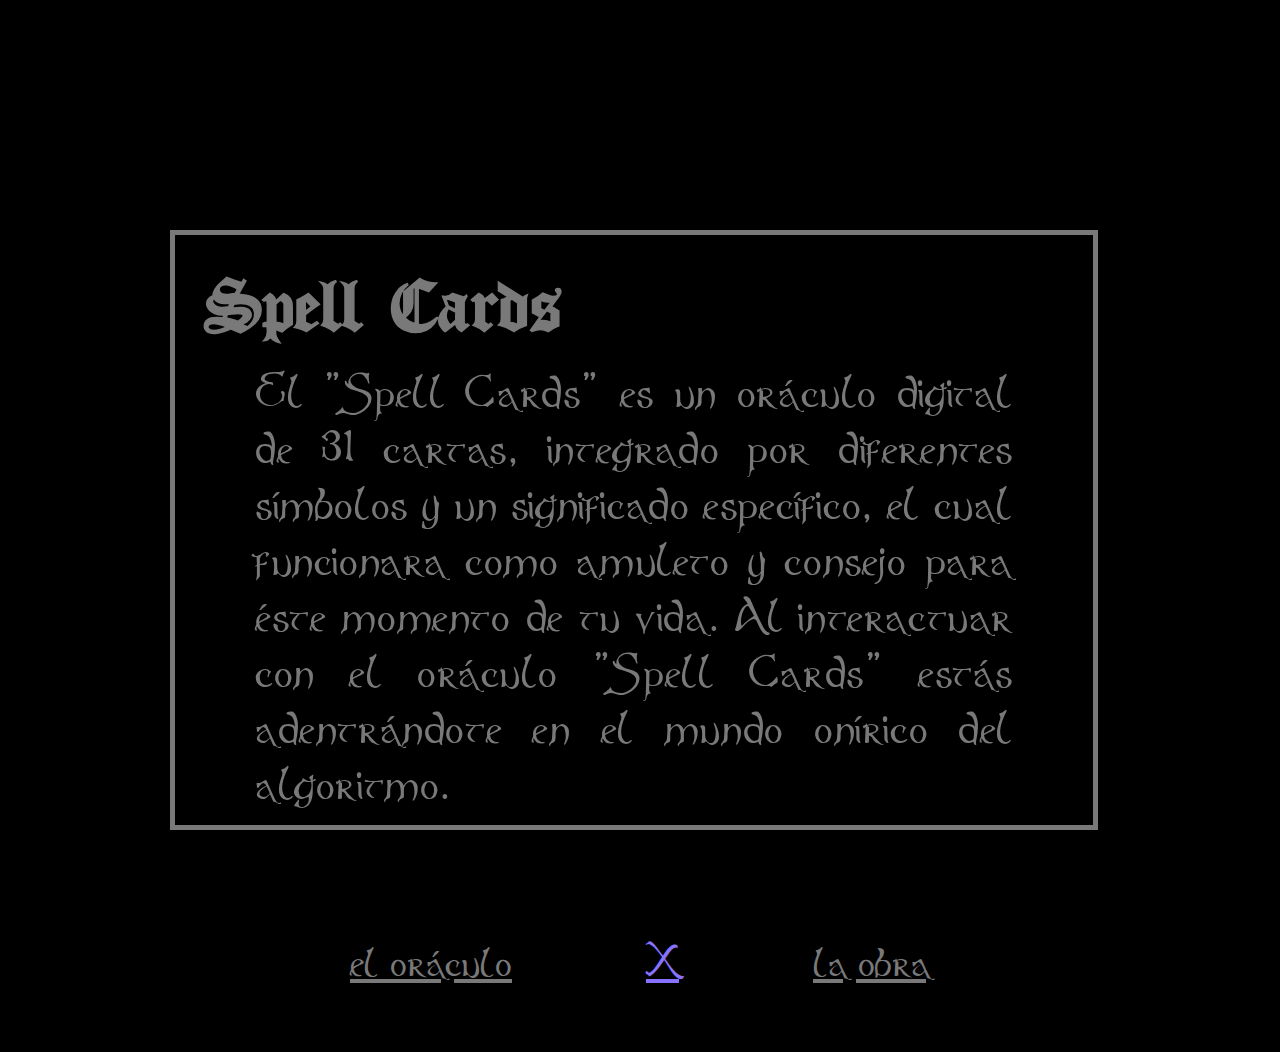
==== eloraculo.html @ a6c617a7 "first commit" ====
<!DOCTYPE html>
<html lang="en">
<head>
    <meta charset="UTF-8">
    <meta name="viewport" content="width=device-width, initial-scale=1.0">
    <link rel="stylesheet" href="./css/styles.css">
    <title>Spell Cards</title>
</head>
<body>
    <div class="card">
        <div class="header">
            <h1>Spell Cards</h1>
        </div>
        <div class="content">
            <p>El "Spell Cards" es un oráculo digital de 31 cartas, integrado por diferentes símbolos y un significado específico, el cual funcionara como amuleto y consejo para éste momento de tu vida.  Al interactuar con el oráculo "Spell Cards" estás adentrándote en el mundo onírico del algoritmo. </p>

            <p>*No es necesario que tengas una pregunta, simplemente respira y dale PLAY para recibir tu mensaje.</p>
  
            <p>Diseñado por Beautifulbacteri4 (Brisa Pugliese).</p>
        </div>
    </div>
    <div>
        <nav class="nav_oracle">
            <ul>
                <li>
                    <a href="./eloraculo.html">el oráculo</a>
                    <a class="play_button" href="index.html">X</a>
                    <a href="laobra.html">la obra</a>
                </li>
            </ul>
        </nav>
    </div>
    
</body>
</html>
---- css/styles.css ----
* {
    margin: 0;
    padding: 0;
    box-sizing: border-box;
}

@font-face {
    font-family: "Virgo Display";
    src: url(../fonts/Virgo\ Display.ttf);
}

@font-face {
    font-family: "OldLondon";
    src: url(../fonts/OldLondon.ttf);
}

body {
    background-color: rgb(0, 0, 0);
    color: white;
    max-height: 1024px;
    max-width: 1280px;
    position: absolute;
    top: 60px;
    margin: 60px;
}


.tittle_oracle {
    width: 100%;
    height: 100px;
    text-align: center;
}

.spellcards_tittle {
    height: 150px;
}

.boxvideo_frame {
    width: 100%;
    padding: 60px;
}

video {
    width: 100%;
    height: 600px;
    align-items: center;
}

.nav_oracle {
    text-align: center;
    align-items: center;
}

ul li {
    list-style: none;
}

a {
    color: #797979;
    font-family: "Virgo Display";
    font-size: 45px;
    padding: 65px;
}

.play_button {
    color: #8772FF;
}

.card {
    width: 80%;
    height: 600px;
    margin: 110px;
    border: solid #797979 5px;
    padding: 30px;
    align-items: center;
    overflow: hidden;
    overflow-y: scroll;
}

.card .header {
    width: 100%;
    height: auto;
}

.card .header h1 {
    color: #797979;
    font-family: "OldLondon";
    font-size: 80px;
    letter-spacing: 0.6px;
}

.card .content {
    padding: 30px;
}

.content p {
    color: #797979;
    font-family: "Virgo Display";
    font-size: 50px;    
    text-align: justify;
    letter-spacing: 0.6px;
    padding: 20px;
}
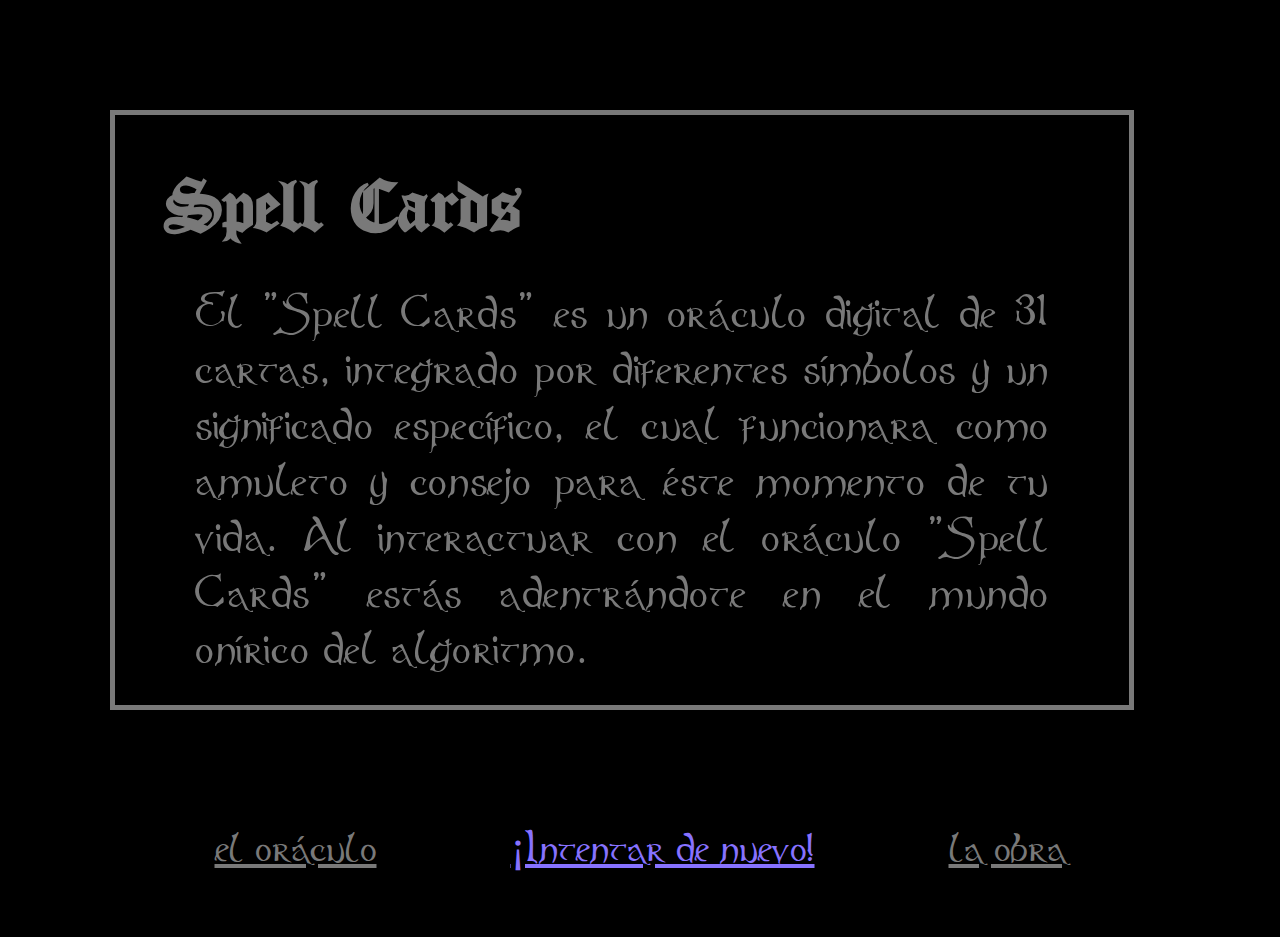
==== commit 0842b11f: "ajustes" ====
--- a/eloraculo.html
+++ b/eloraculo.html
@@ -24,7 +24,7 @@
             <ul>
                 <li>
                     <a href="./eloraculo.html">el oráculo</a>
-                    <a class="play_button" href="index.html">X</a>
+                    <a class="play_button" href="index.html">¡Intentar de nuevo!</a>
                     <a href="laobra.html">la obra</a>
                 </li>
             </ul>
--- a/css/styles.css
+++ b/css/styles.css
@@ -20,8 +20,6 @@
     max-height: 1024px;
     max-width: 1280px;
     position: absolute;
-    top: 60px;
-    margin: 60px;
 }
 
 
@@ -62,8 +60,11 @@
     padding: 65px;
 }
 
-.play_button {
+#play_button {
     color: #8772FF;
+    background-color: black;
+    font-family: "Virgo Display";
+    font-size: 50px;
 }
 
 .card {
@@ -101,3 +102,64 @@
     letter-spacing: 0.6px;
     padding: 20px;
 }
+
+.spell_card{
+    align-items: center;
+    text-align: center;
+}
+
+.spell_card img {
+    height: 800px;
+    align-items: center;
+}
+
+.card_tittle {
+    border: solid #797979 5px;
+    padding: 25px;
+    align-items: center;
+    overflow: hidden;
+    overflow-y: scroll;
+}
+
+.card_tittle .header h1 {
+    color: #797979;
+    font-family: "OldLondon";
+    font-size: 80px;
+    letter-spacing: 0.6px;
+}
+
+h1 {
+    font-family: "OldLondon";
+    font-size: 80px;
+    color: #8772FF;
+    padding: 20px;
+}
+
+p {
+    font-family: "Virgo Display";
+    font-size: 50px;
+    letter-spacing: 0.6;
+    padding: 10px;
+    color: white;
+}
+
+.card_img {
+    height: 750px;
+    align-items: center;
+    text-align: center;
+}
+
+#card-display {
+    align-items: center;
+    text-align: center;
+    justify-content: center;
+}
+
+#nav_oracle_card {
+    padding: 20px;
+    color: #8772FF;
+}
+
+.play_button {
+    color: #8772FF;
+}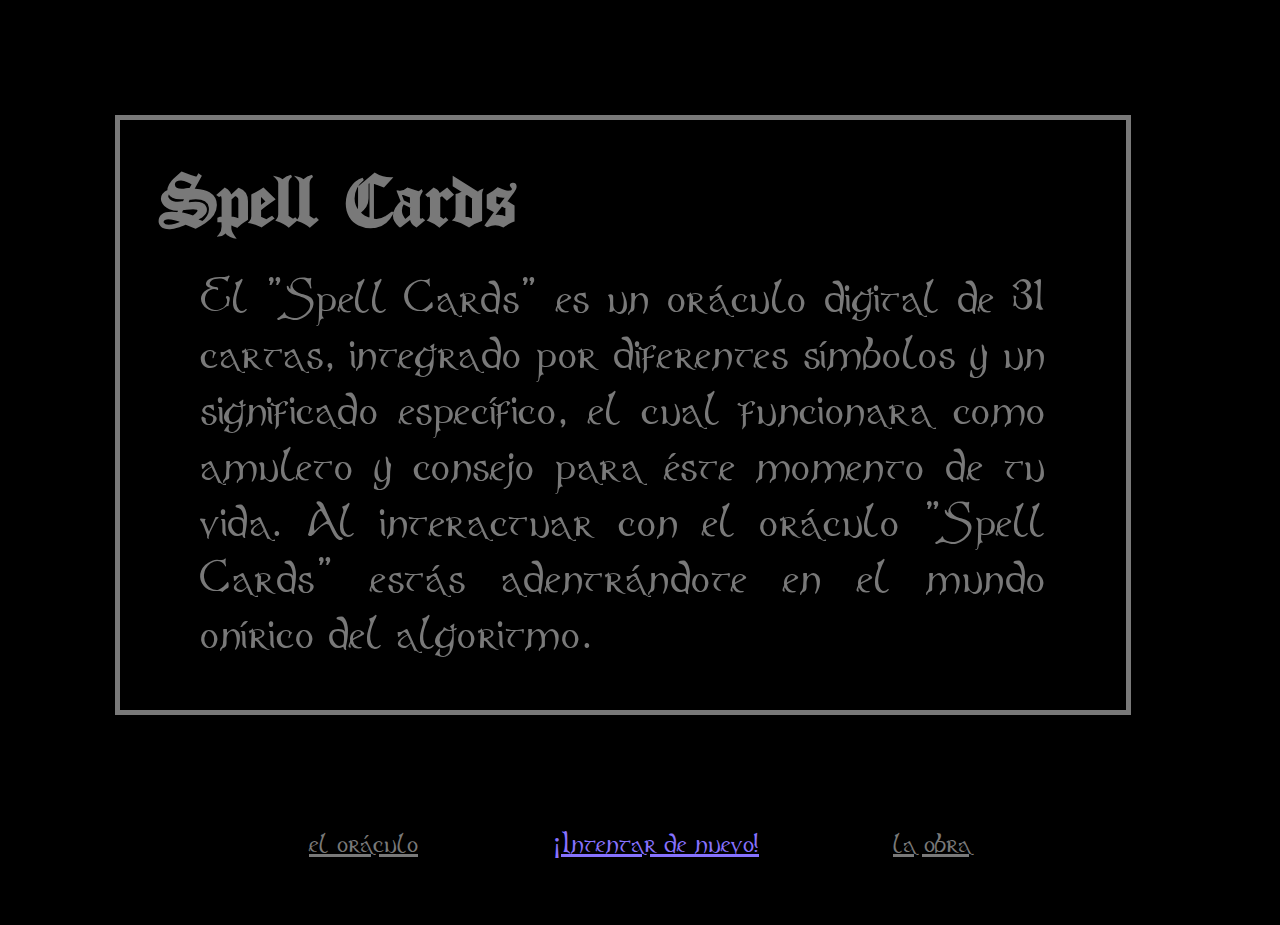
==== commit 103566ca: "new styles + loader" ====
--- a/eloraculo.html
+++ b/eloraculo.html
@@ -17,6 +17,7 @@
             <p>*No es necesario que tengas una pregunta, simplemente respira y dale PLAY para recibir tu mensaje.</p>
   
             <p>Diseñado por Beautifulbacteri4 (Brisa Pugliese).</p>
+            <p>Desarrollado por Florencia Gomez/1TB/Plantasia/etc.</p>
         </div>
     </div>
     <div>
--- a/css/styles.css
+++ b/css/styles.css
@@ -17,11 +17,17 @@
 body {
     background-color: rgb(0, 0, 0);
     color: white;
-    max-height: 1024px;
-    max-width: 1280px;
+    height: 100vh;
+    width: 100%;
     position: absolute;
-}
-
+    align-items: center;
+    border: solid 5px black;
+}
+
+.index {
+    overflow: hidden;
+    height: 100vh;
+}
 
 .tittle_oracle {
     width: 100%;
@@ -35,13 +41,14 @@
 
 .boxvideo_frame {
     width: 100%;
-    padding: 60px;
+    padding: 65px;
 }
 
 video {
     width: 100%;
-    height: 600px;
-    align-items: center;
+    height: 400px;
+    align-items: center;
+    padding: 20px;
 }
 
 .nav_oracle {
@@ -56,8 +63,9 @@
 a {
     color: #797979;
     font-family: "Virgo Display";
-    font-size: 45px;
+    font-size: 30px;
     padding: 65px;
+    justify-content: center;
 }
 
 #play_button {
@@ -132,14 +140,14 @@
     font-family: "OldLondon";
     font-size: 80px;
     color: #8772FF;
-    padding: 20px;
+    padding: 10px;
 }
 
 p {
     font-family: "Virgo Display";
-    font-size: 50px;
+    font-size: 30px;
     letter-spacing: 0.6;
-    padding: 10px;
+    padding: 5px;
     color: white;
 }
 
@@ -162,4 +170,40 @@
 
 .play_button {
     color: #8772FF;
+}
+
+#loader {
+    position: fixed;
+    font-family: "Virgo Display";
+    top: 0;
+    left: 0;
+    width: 100%;
+    height: 100%;
+    background-color: rgba(0, 0, 0);
+    color: white;
+    display: flex;
+    justify-content: center;
+    align-items: center;
+    font-size: 24px;
+    z-index: 1000; 
+}
+.dots {
+    display: inline-block;
+    font-size: 24px;
+    animation: blink 2s infinite;
+}
+
+@keyframes blink {
+    0%, 20% {
+        opacity: 1;
+    }
+    40% {
+        opacity: 0;
+    }
+    60% {
+        opacity: 1;
+    }
+    100% {
+        opacity: 1;
+    }
 }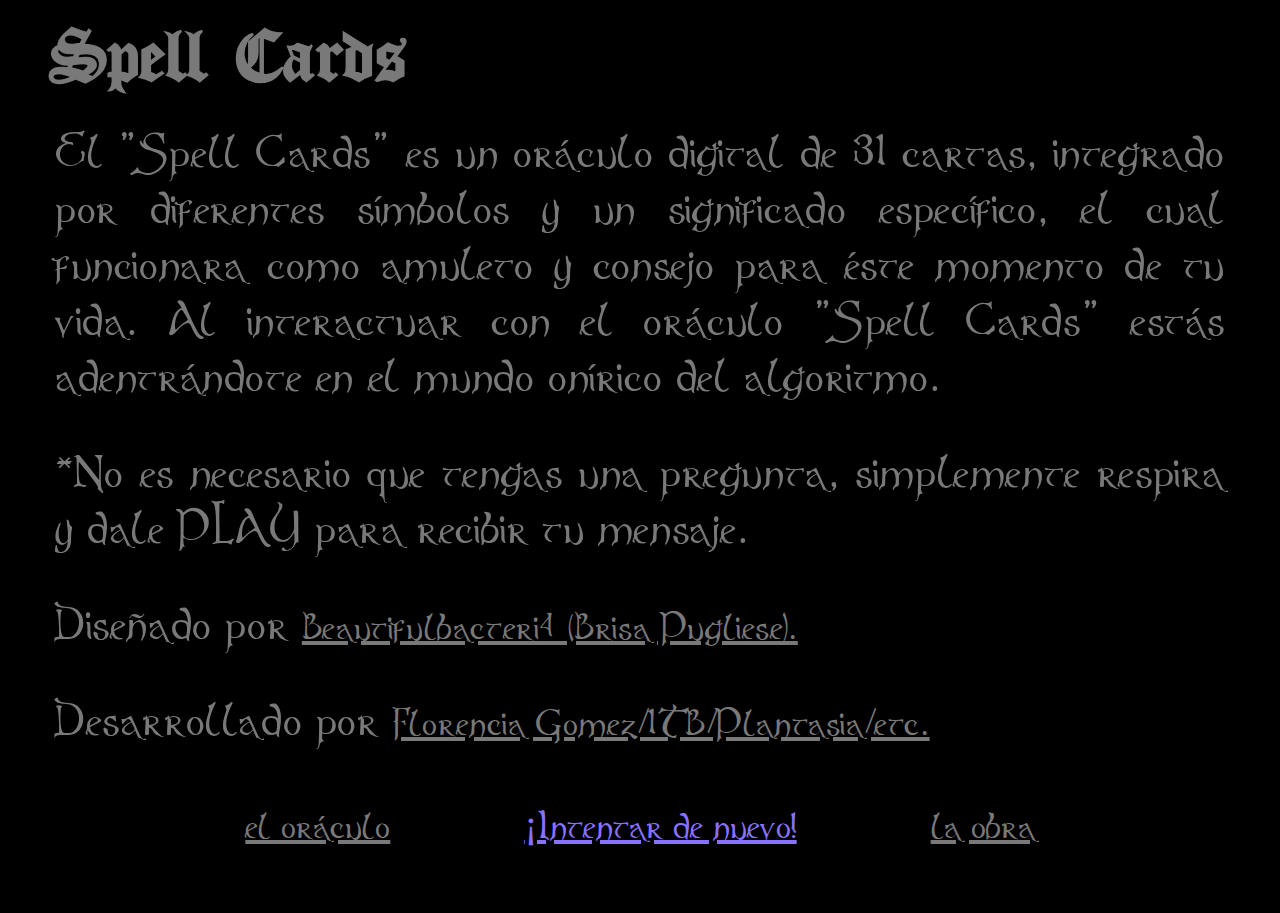
==== commit 87ad5694: "bye boxed content" ====
--- a/eloraculo.html
+++ b/eloraculo.html
@@ -16,8 +16,8 @@
 
             <p>*No es necesario que tengas una pregunta, simplemente respira y dale PLAY para recibir tu mensaje.</p>
   
-            <p>Diseñado por Beautifulbacteri4 (Brisa Pugliese).</p>
-            <p>Desarrollado por Florencia Gomez/1TB/Plantasia/etc.</p>
+            <p class="tags">Diseñado por <a href="https://www.instagram.com/beautifulbacteri4/" target="_blank">Beautifulbacteri4 (Brisa Pugliese).</a></p>
+            <p class="tags">Desarrollado por <a href="https://www.instagram.com/plantasia111/" target="_blank">Florencia Gomez/1TB/Plantasia/etc.</a></p>
         </div>
     </div>
     <div>
--- a/css/styles.css
+++ b/css/styles.css
@@ -63,7 +63,7 @@
 a {
     color: #797979;
     font-family: "Virgo Display";
-    font-size: 30px;
+    font-size: 40px;
     padding: 65px;
     justify-content: center;
 }
@@ -73,22 +73,20 @@
     background-color: black;
     font-family: "Virgo Display";
     font-size: 50px;
+    border: 0;
+    cursor: pointer;
 }
 
 .card {
-    width: 80%;
-    height: 600px;
-    margin: 110px;
-    border: solid #797979 5px;
-    padding: 30px;
+    width: 100%;
     align-items: center;
     overflow: hidden;
-    overflow-y: scroll;
 }
 
 .card .header {
     width: 100%;
     height: auto;
+    margin-left: 35px;
 }
 
 .card .header h1 {
@@ -206,4 +204,11 @@
     100% {
         opacity: 1;
     }
-}+}
+
+.tags a {
+    gap: 0px;
+    padding: 0;
+    align-items: center;
+}
+
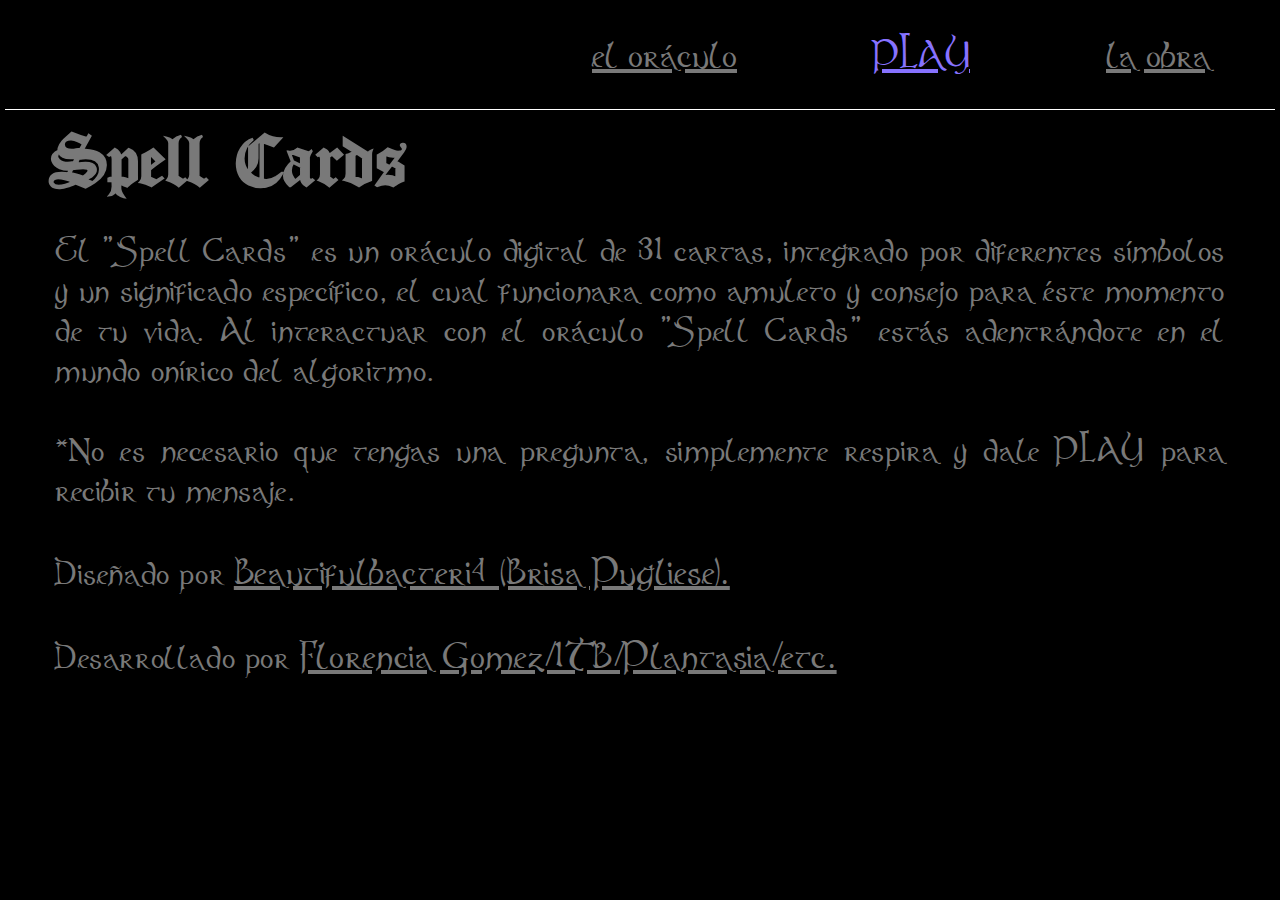
==== commit a800435f: "new styles" ====
--- a/eloraculo.html
+++ b/eloraculo.html
@@ -8,6 +8,18 @@
 </head>
 <body>
     <div class="card">
+        <div>
+            <nav class="nav_oracle_page">
+                <ul>
+                    <li>
+                        <a href="./eloraculo.html">el oráculo</a>
+                        <a class="play_button" href="index.html">PLAY</a>
+                        <a href="laobra.html">la obra</a>
+                    </li>
+                </ul>
+            </nav>
+        </div>
+    
         <div class="header">
             <h1>Spell Cards</h1>
         </div>
@@ -20,17 +32,6 @@
             <p class="tags">Desarrollado por <a href="https://www.instagram.com/plantasia111/" target="_blank">Florencia Gomez/1TB/Plantasia/etc.</a></p>
         </div>
     </div>
-    <div>
-        <nav class="nav_oracle">
-            <ul>
-                <li>
-                    <a href="./eloraculo.html">el oráculo</a>
-                    <a class="play_button" href="index.html">¡Intentar de nuevo!</a>
-                    <a href="laobra.html">la obra</a>
-                </li>
-            </ul>
-        </nav>
-    </div>
     
 </body>
 </html>--- a/css/styles.css
+++ b/css/styles.css
@@ -103,7 +103,7 @@
 .content p {
     color: #797979;
     font-family: "Virgo Display";
-    font-size: 50px;    
+    font-size: 36px;    
     text-align: justify;
     letter-spacing: 0.6px;
     padding: 20px;
@@ -130,13 +130,13 @@
 .card_tittle .header h1 {
     color: #797979;
     font-family: "OldLondon";
-    font-size: 80px;
+    font-size: 24px;
     letter-spacing: 0.6px;
 }
 
 h1 {
     font-family: "OldLondon";
-    font-size: 80px;
+    font-size: 48px;
     color: #8772FF;
     padding: 10px;
 }
@@ -150,8 +150,10 @@
 }
 
 .card_img {
-    height: 750px;
-    align-items: center;
+    position: relative;
+    height: 650px;
+    align-items: center;
+    cursor: pointer;
     text-align: center;
 }
 
@@ -159,6 +161,7 @@
     align-items: center;
     text-align: center;
     justify-content: center;
+    padding-bottom: 30px;
 }
 
 #nav_oracle_card {
@@ -212,3 +215,28 @@
     align-items: center;
 }
 
+.nav_oracle_page {
+    display: flex;
+    justify-content: flex-end;
+    padding-top: 30px;
+    padding-bottom: 30px;
+    border-bottom: 1px solid white;
+    font-size: 24px;
+}
+
+.tooltip {
+    display: none;
+    position: absolute;
+    top: 300px;
+    left: 50%;
+    width: 400px;
+    transform: translateX(-50%);
+    background-color: black;
+    border: 1px solid #ccc;
+    padding: 10px;
+    z-index: 10;
+}
+
+.card_img:hover + .tooltip {
+    display: block;
+}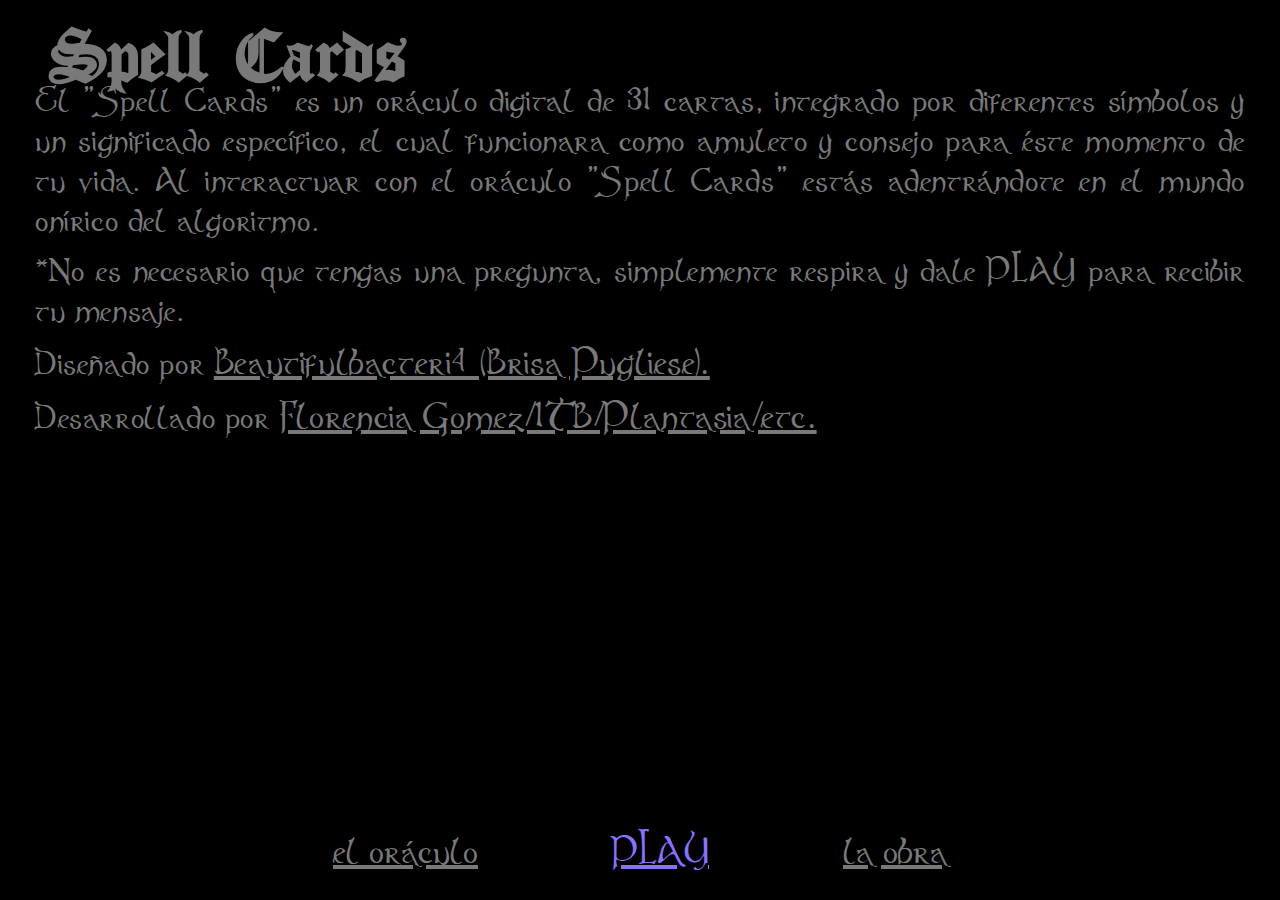
==== commit a546655d: "FINAL COMMIT ???" ====
--- a/eloraculo.html
+++ b/eloraculo.html
@@ -8,18 +8,6 @@
 </head>
 <body>
     <div class="card">
-        <div>
-            <nav class="nav_oracle_page">
-                <ul>
-                    <li>
-                        <a href="./eloraculo.html">el oráculo</a>
-                        <a class="play_button" href="index.html">PLAY</a>
-                        <a href="laobra.html">la obra</a>
-                    </li>
-                </ul>
-            </nav>
-        </div>
-    
         <div class="header">
             <h1>Spell Cards</h1>
         </div>
@@ -31,6 +19,18 @@
             <p class="tags">Diseñado por <a href="https://www.instagram.com/beautifulbacteri4/" target="_blank">Beautifulbacteri4 (Brisa Pugliese).</a></p>
             <p class="tags">Desarrollado por <a href="https://www.instagram.com/plantasia111/" target="_blank">Florencia Gomez/1TB/Plantasia/etc.</a></p>
         </div>
+            <div>
+                <nav class="nav_oracle_page" id="nav_oracle_card">
+                    <ul>
+                        <li>
+                            <a href="./eloraculo.html">el oráculo</a>
+                            <a class="play_button" href="index.html">PLAY</a>
+                            <a href="laobra.html">la obra</a>
+                        </li>
+                    </ul>
+                </nav>
+            </div>
+    
     </div>
     
 </body>
--- a/css/styles.css
+++ b/css/styles.css
@@ -64,7 +64,8 @@
     color: #797979;
     font-family: "Virgo Display";
     font-size: 40px;
-    padding: 65px;
+    padding-right: 65px;
+    padding-left: 65px;
     justify-content: center;
 }
 
@@ -72,14 +73,21 @@
     color: #8772FF;
     background-color: black;
     font-family: "Virgo Display";
-    font-size: 50px;
+    font-size: 40px;
     border: 0;
     cursor: pointer;
 }
 
+#play_button:hover {
+    text-decoration: underline;
+}
+
+
 .card {
     width: 100%;
-    align-items: center;
+    display: flex;
+    flex-direction: column;
+    justify-content: space-between;
     overflow: hidden;
 }
 
@@ -94,10 +102,6 @@
     font-family: "OldLondon";
     font-size: 80px;
     letter-spacing: 0.6px;
-}
-
-.card .content {
-    padding: 30px;
 }
 
 .content p {
@@ -106,7 +110,8 @@
     font-size: 36px;    
     text-align: justify;
     letter-spacing: 0.6px;
-    padding: 20px;
+    padding-left: 30px;
+    padding-right: 30px;
 }
 
 .spell_card{
@@ -151,13 +156,15 @@
 
 .card_img {
     position: relative;
-    height: 650px;
+    height: 550px;
     align-items: center;
     cursor: pointer;
     text-align: center;
 }
 
 #card-display {
+    display: flex;
+    flex-direction: column;
     align-items: center;
     text-align: center;
     justify-content: center;
@@ -166,6 +173,7 @@
 
 #nav_oracle_card {
     padding: 20px;
+    padding-top: 30px;
     color: #8772FF;
 }
 
@@ -217,20 +225,20 @@
 
 .nav_oracle_page {
     display: flex;
-    justify-content: flex-end;
+    justify-content: center;
     padding-top: 30px;
-    padding-bottom: 30px;
-    border-bottom: 1px solid white;
-    font-size: 24px;
+    width: 100%;
+    position: absolute;
+    bottom: 0;
 }
 
 .tooltip {
     display: none;
     position: absolute;
-    top: 300px;
-    left: 50%;
+    left: 80%;
     width: 400px;
     transform: translateX(-50%);
+    font-size: 32px;
     background-color: black;
     border: 1px solid #ccc;
     padding: 10px;
@@ -239,4 +247,17 @@
 
 .card_img:hover + .tooltip {
     display: block;
+}
+
+#more-info-button {
+    color: #8772FF;
+    background-color: black;
+    font-family: "Virgo Display";
+    font-size: 24px;
+    border: 0;
+    cursor: pointer;
+}
+
+#more-info-button:hover {
+    text-decoration: underline;
 }